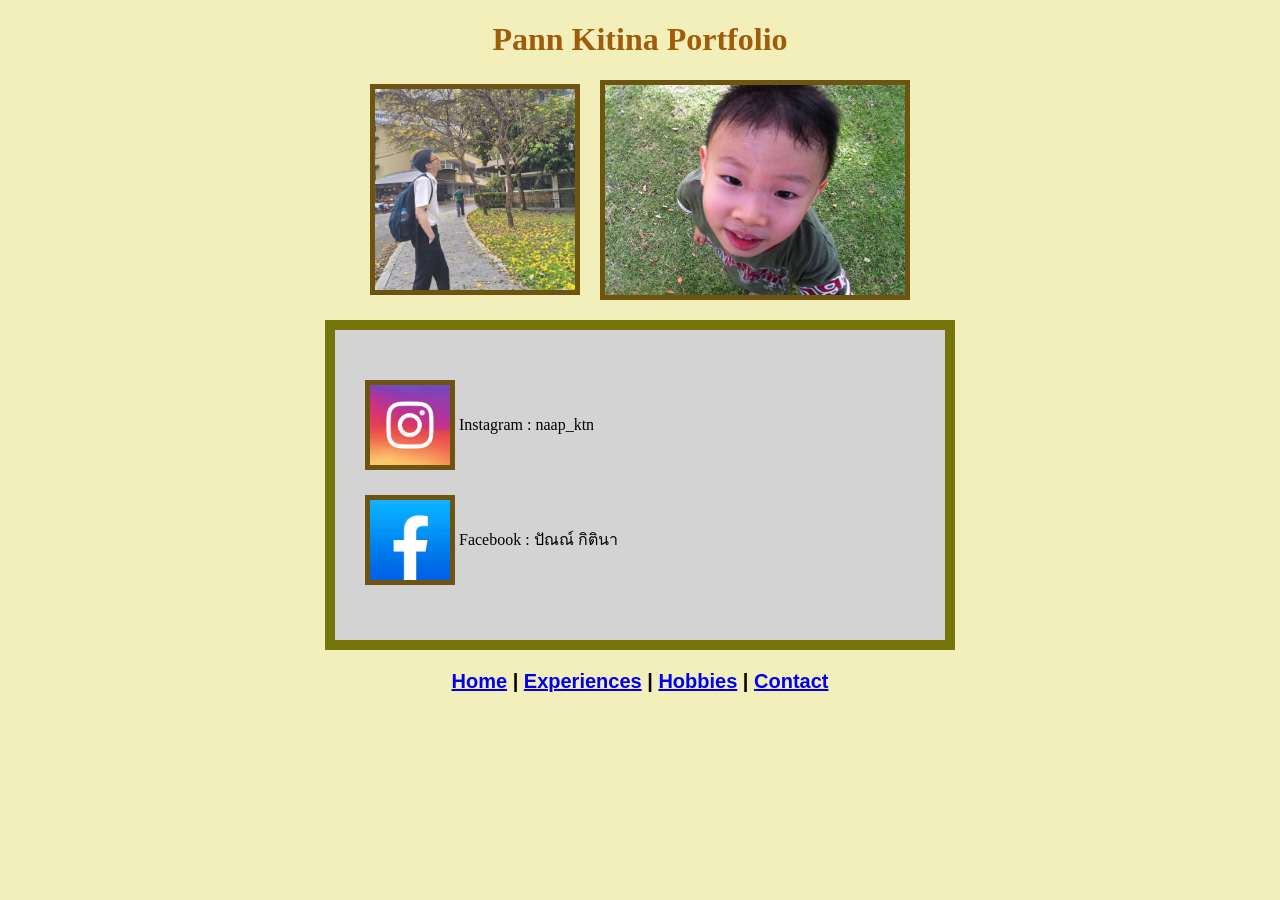
==== contact.html @ a33a49ef "Version_1" ====
<!doctype html>
<html lang="en">
  <head>
    <meta charset="UTF-8" />
    <meta name="viewport" content="width=device-width, initial-scale=1.0" />
    <link rel="stylesheet" href="css/adapt.css" />
    <title>My Portfolio</title>
  </head>
  <style></style>
  <body>
    <h1 style="text-align: center">Pann Kitina Portfolio</h1>
    <div class="center">
      <img
        src="./image/Pann.jpg"
        width="200"
        style="margin-right: 20px; border: 5px solid rgb(109, 84, 16)"
        alt=""
      />
      <img
        src="./image/Pann2.jpg"
        width="300"
        height="210"
        style="border: 5px solid rgb(109, 84, 16)"
        alt=""
      />
      </div>
      <div class="box">
    <div class="contact activity-row">
      <img class="center social-icon" 
        src="./image/ig.jfif"
        style=" border: 5px solid rgb(109, 84, 16)"
        alt=""
      />
      <a style="color: black;">&nbsp;Instagram&nbsp;:&nbsp;naap_ktn</a>
      </div>
      <div class="contact activity-row">
        <img class="social-icon"
        src="./image/Facebook.png"
        style="border: 5px solid rgb(109, 84, 16)"
        alt=""
      />
      <a style="color: black;">&nbsp;Facebook&nbsp;:&nbsp;ปัณณ์ กิตินา</a>
      </div>
      </div>
      <div>
    <p class="center" style="font-family: Arial; font-size: 20px; font-weight: bold;"><a href="index.html">Home</a>
      <a style="color: black;">&nbsp;|&nbsp;</a>
      <a href="experiences.html">Experiences</a>
      <a style="color: black;">&nbsp;|&nbsp;</a>
      <a href="hobbies.html">Hobbies</a>
      <a style="color: black;">&nbsp;|&nbsp;</a>
      <a href="contact.html">Contact</a>
    </p>
    </div>
  </body>
</html>
---- css/adapt.css ----
h1 {color: rgb(159, 92, 10);}
h3 {color: black;}
body {background-color: rgb(243, 239, 186);color: aliceblue;}
.picture {
      display: flex;
      justify-content: center;
    }
.box {
  background-color: lightgrey;
  width: 550px;
  border: 10px solid rgb(117, 117, 11);
  padding: 30px;
  margin: 20px auto;
  color: black;
}

.center { display: flex; justify-content: center; align-items: center; }

.contact {
  margin-top: 20px;
}

.social-icon {
    width: 80px;
    height: 80px;
    object-fit: cover;
    border: 5px solid rgb(109, 84, 16);
    display: flex;
    align-items: center;
}

.experiences-icon {
    width: 200px;
    height: 200px;
    object-fit: cover;
    border: 5px solid rgb(109, 84, 16);
    display: flex;
    align-items: center;
}

.activity-row {
  display: flex;
  align-items: center;      
  margin-bottom: 25px;      
}
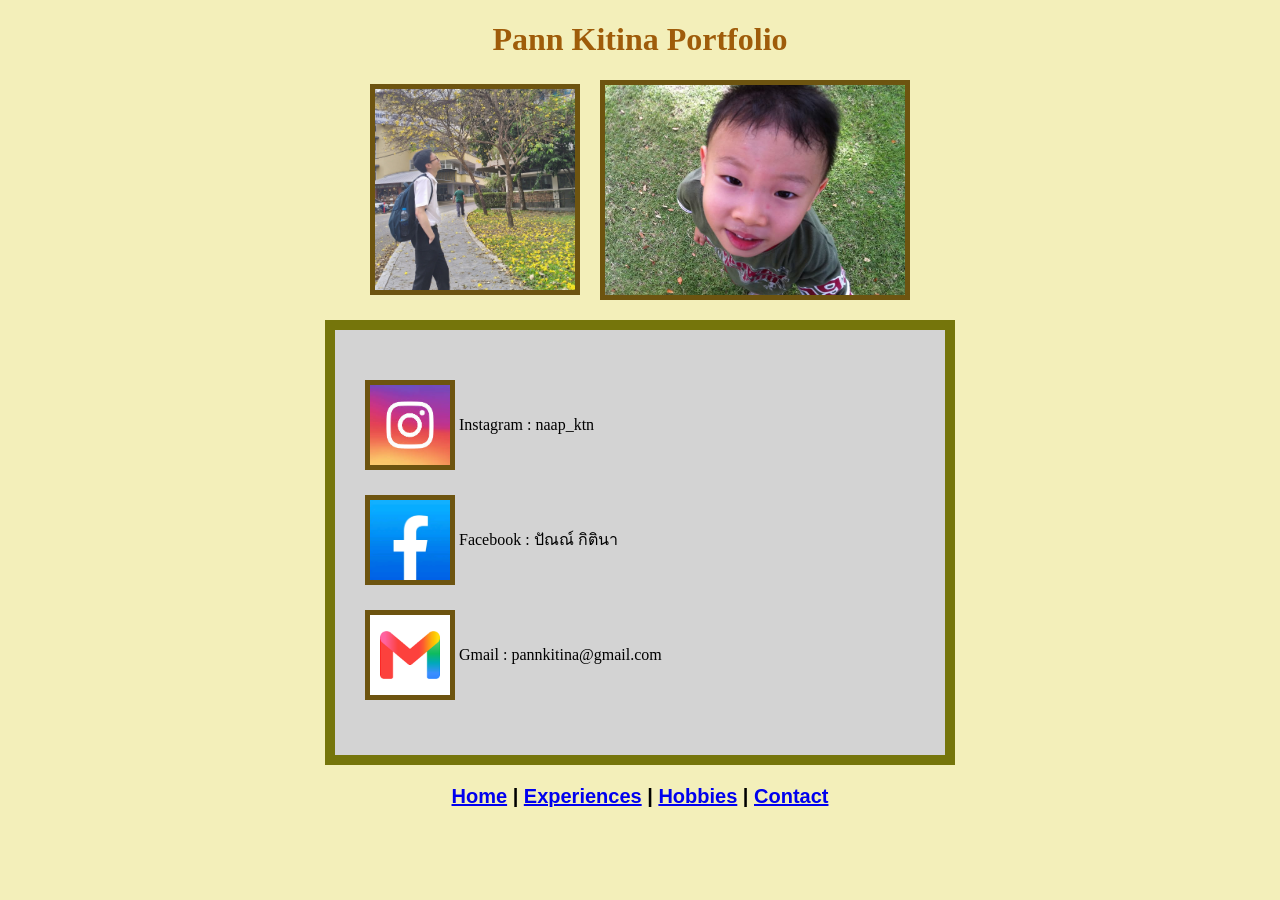
==== commit 8b64a7a3: "Version_2" ====
--- a/contact.html
+++ b/contact.html
@@ -41,6 +41,16 @@
       />
       <a style="color: black;">&nbsp;Facebook&nbsp;:&nbsp;ปัณณ์ กิตินา</a>
       </div>
+      <div class="contact activity-row">
+      <img class="center social-icon" 
+        src="./image/gmail.webp"
+        style=" border: 5px solid rgb(109, 84, 16)"
+        alt=""
+      />
+      <a style="color: black;">&nbsp;Gmail&nbsp;:&nbsp;pannkitina@gmail.com</a>
+      </div>
+      
+      </div>
       </div>
       <div>
     <p class="center" style="font-family: Arial; font-size: 20px; font-weight: bold;"><a href="index.html">Home</a>
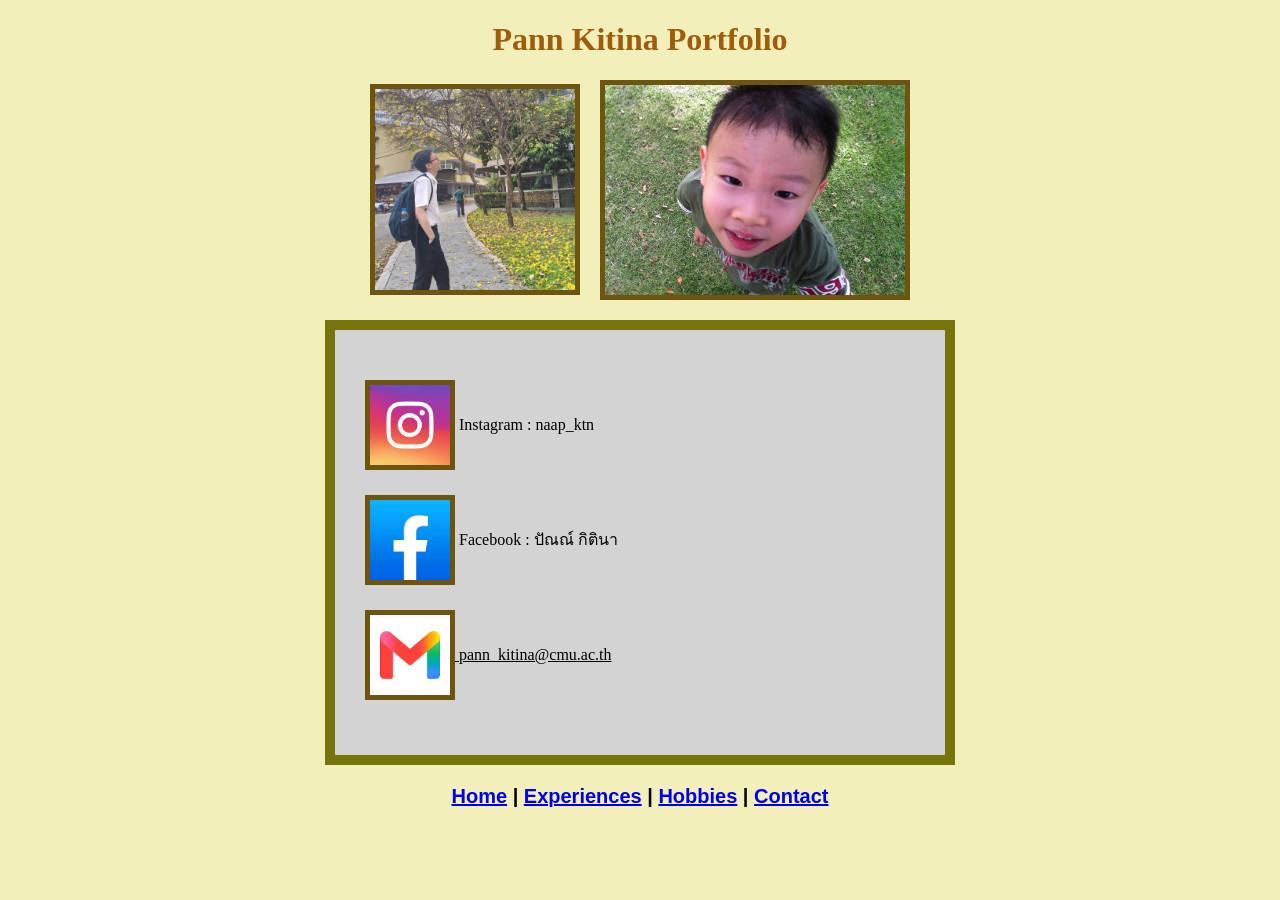
==== commit bf6beb4a: "fix" ====
--- a/contact.html
+++ b/contact.html
@@ -47,7 +47,7 @@
         style=" border: 5px solid rgb(109, 84, 16)"
         alt=""
       />
-      <a style="color: black;">&nbsp;Gmail&nbsp;:&nbsp;pannkitina@gmail.com</a>
+      <a style="color: black;" href="mailto:pann_kitina@cmu.ac.th" >&nbsp;pann_kitina@cmu.ac.th</a>
       </div>
       
       </div>
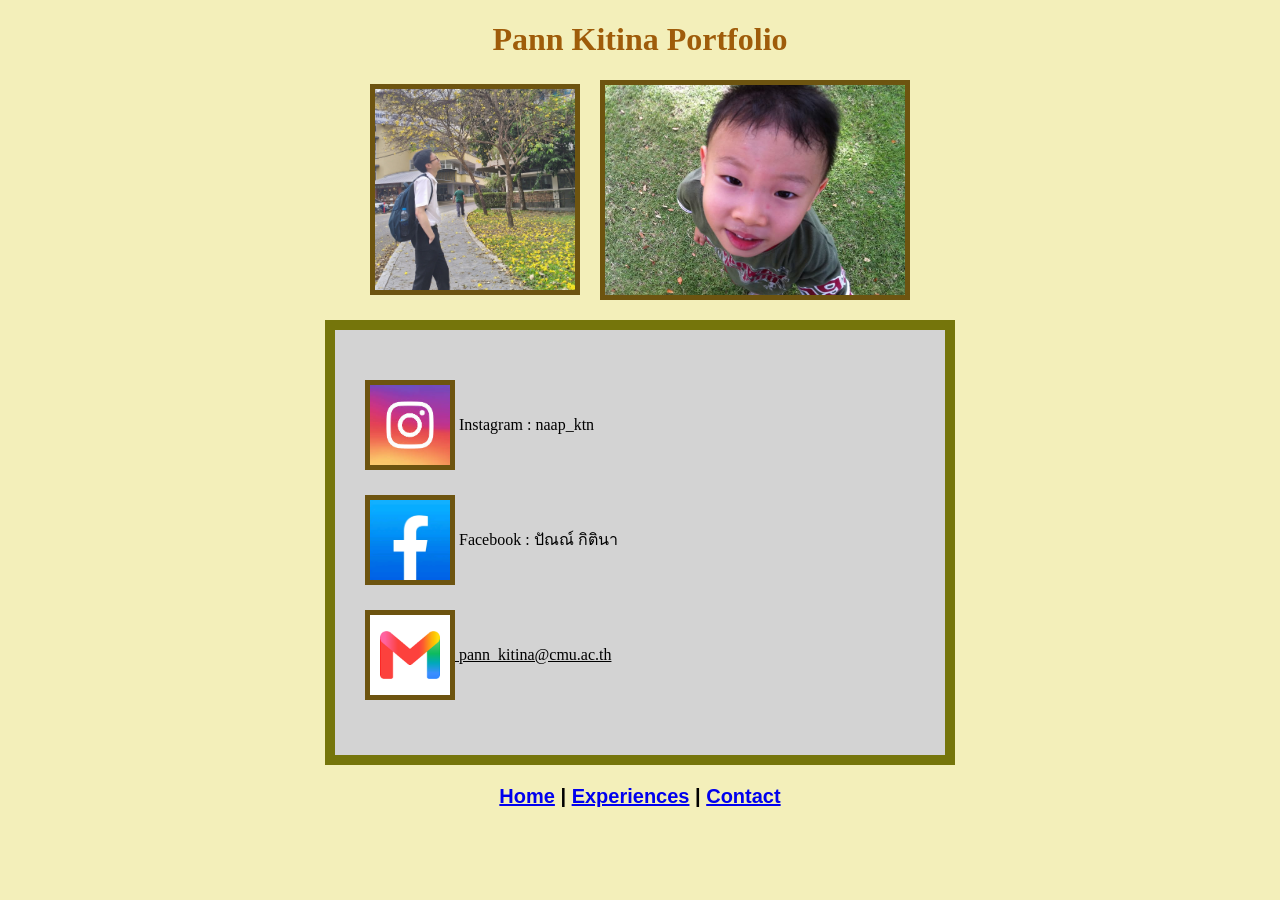
==== commit f697328c: "Version_3" ====
--- a/contact.html
+++ b/contact.html
@@ -49,7 +49,6 @@
       />
       <a style="color: black;" href="mailto:pann_kitina@cmu.ac.th" >&nbsp;pann_kitina@cmu.ac.th</a>
       </div>
-      
       </div>
       </div>
       <div>
@@ -57,8 +56,6 @@
       <a style="color: black;">&nbsp;|&nbsp;</a>
       <a href="experiences.html">Experiences</a>
       <a style="color: black;">&nbsp;|&nbsp;</a>
-      <a href="hobbies.html">Hobbies</a>
-      <a style="color: black;">&nbsp;|&nbsp;</a>
       <a href="contact.html">Contact</a>
     </p>
     </div>
